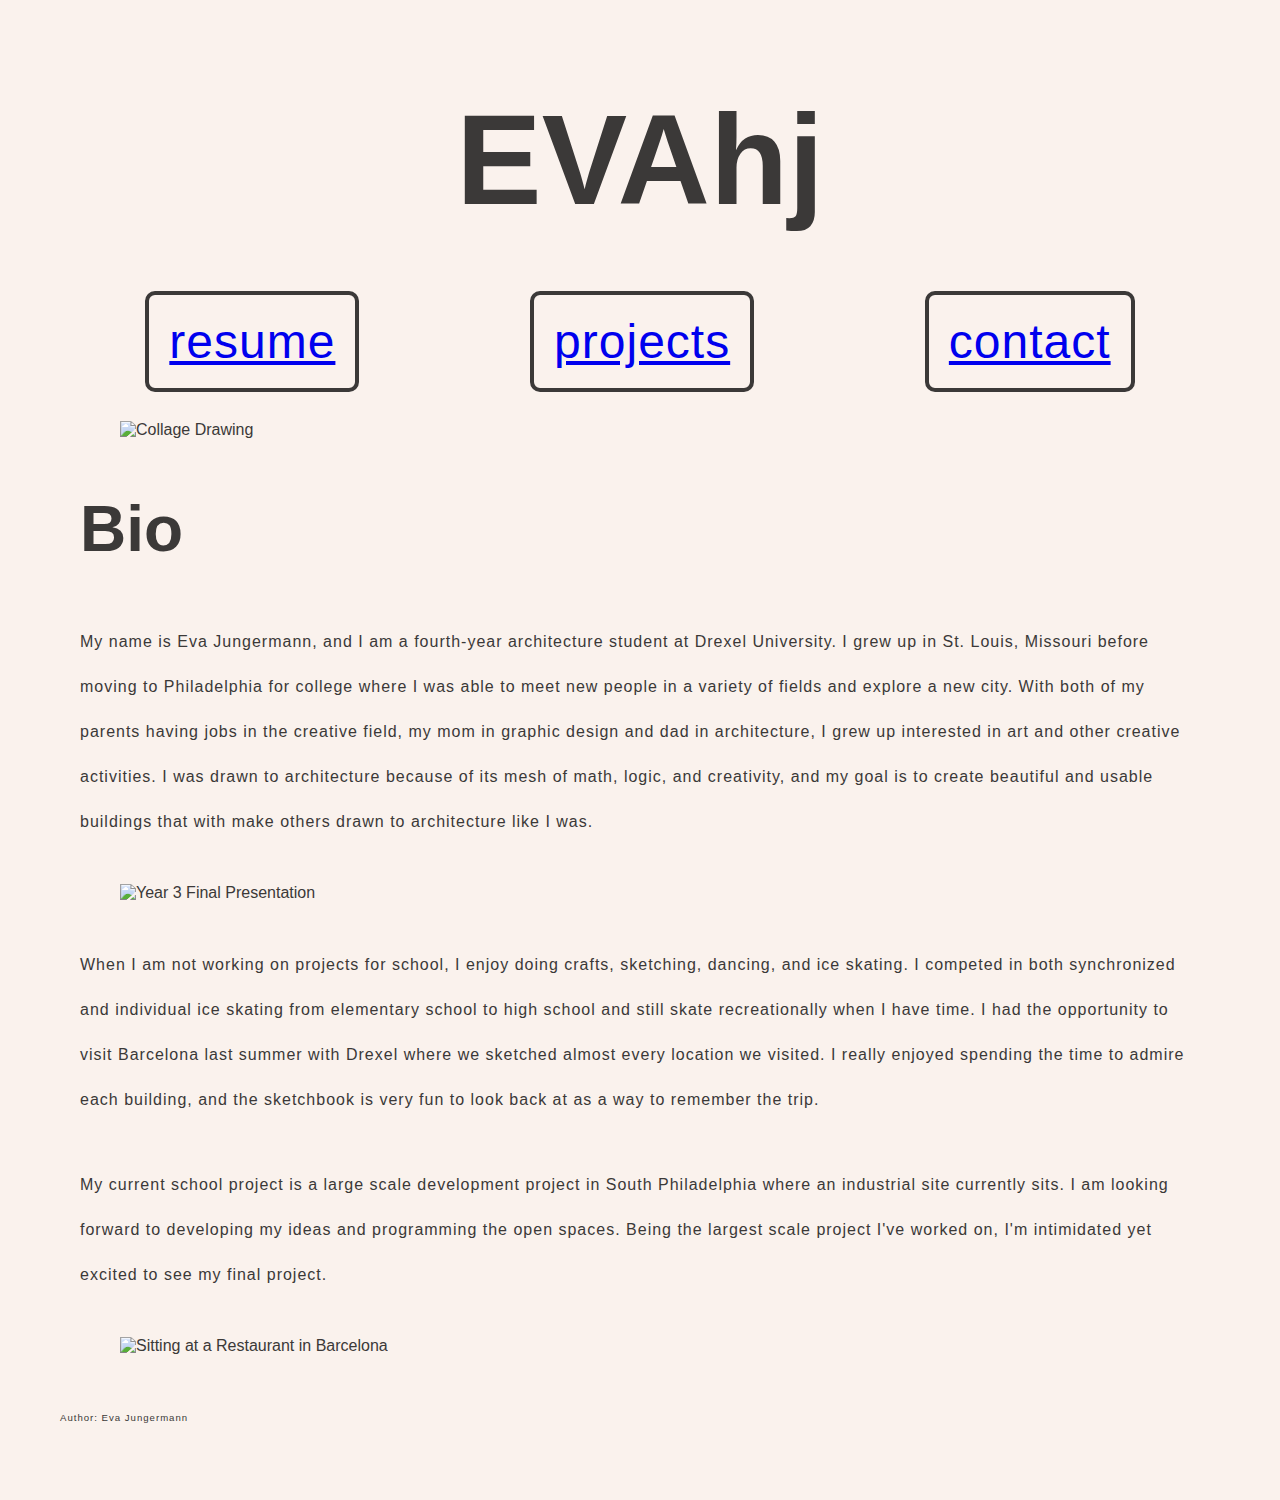
==== index.html @ c4511383 "Edit css & html" ====
<!DOCTYPE html>
<html lang="en">
    <head>
        <meta charset="UTF-8">
        <title>Home Page</title>
        <link rel="stylesheet" href="screen.css">
    </head>
    <body>
        <main>
          <header>
             <h1>EVAhj</h1>
                <nav>
                    <ul>
                      <li><a href="resume.html" class="nav_link">resume</a></li>
                      <li><a href="projects.html" class="nav_link">projects</a></li>
                      <li><a href="contact.html" class="nav_link">contact</a></li>
                    </ul>
                </nav>
            </header>
            <section>
            <figure>
                <!--Add image-->
                <img
                 alt="Collage Drawing"
                    src="images/COLLAGE.png"
              />
            </figure>
            <h2>Bio</h2>
            <p>
                My name is Eva Jungermann, and I am a fourth-year architecture student at Drexel University. 
                I grew up in St. Louis, Missouri before moving to Philadelphia for college where I was able to meet new people in a variety of fields and explore a new city. 
                With both of my parents having jobs in the creative field, my mom in graphic design and dad in architecture, I grew up interested in art and other creative activities. 
               I was drawn to architecture because of its mesh of math, logic, and creativity, and my goal is to create beautiful and usable buildings that with make others drawn to architecture like I was.
            </p>
            <figure>
                <img
                    alt="Year 3 Final Presentation"
                   loading="lazy"
                   src="images/home-presentation.jpg"
                />
            </figure>
            <p>
                When I am not working on projects for school, I enjoy doing crafts, sketching, dancing, and ice skating. 
                I competed in both synchronized and individual ice skating from elementary school to high school and still skate recreationally when I have time. 
               I had the opportunity to visit Barcelona last summer with Drexel where we sketched almost every location we visited. 
                I really enjoyed spending the time to admire each building, and the sketchbook is very fun to look back at as a way to remember the trip.
            </p>
            <p>
                My current school project is a large scale development project in South Philadelphia where an industrial site currently sits. 
                I am looking forward to developing my ideas and programming the open spaces. 
                Being the largest scale project I've worked on, I'm intimidated yet excited to see my final project.
           </p>
           <figure>
               <img
                    alt="Sitting at a Restaurant in Barcelona"
                    loading="lazy"
                    src="images/home-self.jpg"
                />
            </figure>
            </section>
            <footer>
                <p>Author: Eva Jungermann</p>
                <!--Add quicklinks to other pages?-->
           </footer>
        </main>
    </body>
</html>
---- screen.css ----
@font-face {
    font-family: 'Montserrat';
    font-style: normal;
    src: url(fonts/montserrat-regular-webfont.woff2);
}
@font-face {
    font-family: 'MontserratBold';
    font-style: bold;
    src: url(fonts/montserrat-bold-webfont.woff2);
}
@font-face {
    font-family: 'MontserratItalic';
    font-style: italic;
    src: url(fonts/montserratalternates-italic-webfont.woff2);
}


:root {
    --color-text-main: #3B3938;
    --color-background-main: #FAF2ED;
}

html {
    background-color: var(--color-background-main);
    color: var(--color-text-main);
    font-family: Montserrat, Arial, Helvetica, sans-serif;
}

body {
    margin: 60px;
}

body section, body div {
    margin: 0 20px;
}

section section {
    margin: 120px 0 0 0;
}

/* HEADINGS */

h1, h2, h3, h5, h6, div.project a {
    font-family: MontserratBold, Montserrat, Arial, Helvetica, sans-serif;
}

h1 {
    font-size: 800%;
    text-align: center;
}

h2 {
    font-size: 400%;
}

h3, div.project a {
    font-size: 250%;
}

h5 {
    font-size: 150%;    
}

h6 {
    font-size: 95%
}

p {
    font-size: 100%;
    /* font-style: normal; */
    letter-spacing: 1px;
    line-height: 45px;
    margin: 40px 0;
}

li {
    margin: 0 0 30px 0;
    letter-spacing: 1px;
    line-height: 45px;
}

.italic {
    font-family: MontserratItalic, Montserrat, Arial, Helvetica, sans-serif;
}

footer p {
    font-size: 60%;
}

/* NAVIGATION */

nav ul{
    /* text-align: center; */
    display: flex;
    flex-wrap: wrap;
    justify-content: space-around;
    align-content: center;
    padding: 0;
    list-style-type: none;
}

nav a {
    font-size: 300%;
    /* text-align: center; */
    padding: 20px;
    border: 4px solid #3B3938;
    border-radius: 10px;
    margin: 20px;
}

nav li {
    list-style: none;
}

/* PROJECTS */

div.project {
    margin: 70px 0;
}

div.project figure {
    margin: 20px 0;
}
div.project p {
    font-size: 180%;
    margin: 11px 0 0 0;
}

/* div.project {
    display: flex;
    flex-direction: column;
    align-items: flex-start;
} */
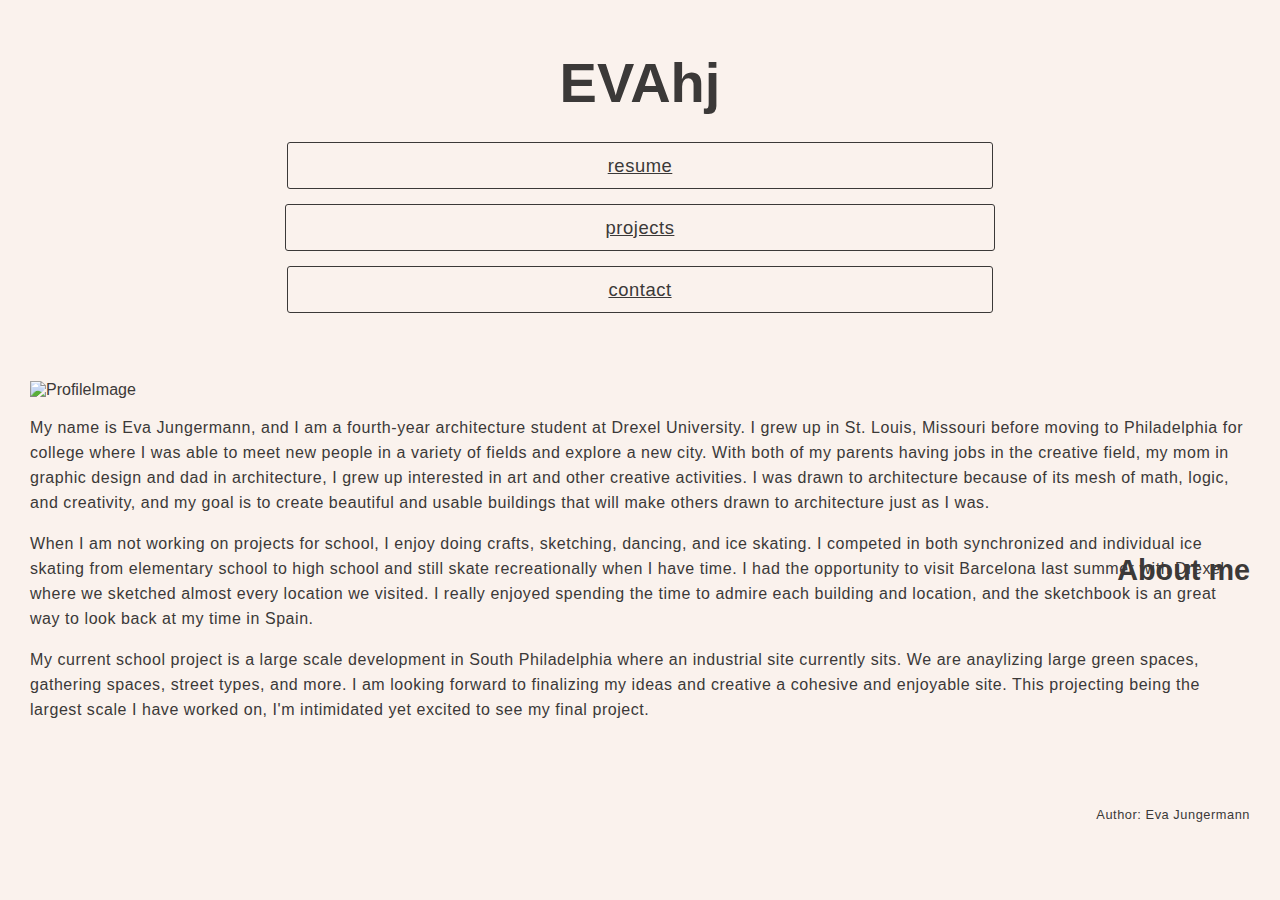
==== commit 4248e244: "change errors" ====
--- a/index.html
+++ b/index.html
@@ -1,67 +1,60 @@
 <!DOCTYPE html>
 <html lang="en">
-    <head>
-        <meta charset="UTF-8">
-        <title>Home Page</title>
-        <link rel="stylesheet" href="screen.css">
-    </head>
-    <body>
-        <main>
-          <header>
-             <h1>EVAhj</h1>
-                <nav>
-                    <ul>
-                      <li><a href="resume.html" class="nav_link">resume</a></li>
-                      <li><a href="projects.html" class="nav_link">projects</a></li>
-                      <li><a href="contact.html" class="nav_link">contact</a></li>
-                    </ul>
-                </nav>
-            </header>
-            <section>
-            <figure>
-                <!--Add image-->
-                <img
-                 alt="Collage Drawing"
-                    src="images/COLLAGE.png"
-              />
-            </figure>
-            <h2>Bio</h2>
-            <p>
-                My name is Eva Jungermann, and I am a fourth-year architecture student at Drexel University. 
-                I grew up in St. Louis, Missouri before moving to Philadelphia for college where I was able to meet new people in a variety of fields and explore a new city. 
-                With both of my parents having jobs in the creative field, my mom in graphic design and dad in architecture, I grew up interested in art and other creative activities. 
-               I was drawn to architecture because of its mesh of math, logic, and creativity, and my goal is to create beautiful and usable buildings that with make others drawn to architecture like I was.
-            </p>
-            <figure>
-                <img
-                    alt="Year 3 Final Presentation"
-                   loading="lazy"
-                   src="images/home-presentation.jpg"
-                />
-            </figure>
-            <p>
-                When I am not working on projects for school, I enjoy doing crafts, sketching, dancing, and ice skating. 
-                I competed in both synchronized and individual ice skating from elementary school to high school and still skate recreationally when I have time. 
-               I had the opportunity to visit Barcelona last summer with Drexel where we sketched almost every location we visited. 
-                I really enjoyed spending the time to admire each building, and the sketchbook is very fun to look back at as a way to remember the trip.
-            </p>
-            <p>
-                My current school project is a large scale development project in South Philadelphia where an industrial site currently sits. 
-                I am looking forward to developing my ideas and programming the open spaces. 
-                Being the largest scale project I've worked on, I'm intimidated yet excited to see my final project.
-           </p>
-           <figure>
-               <img
-                    alt="Sitting at a Restaurant in Barcelona"
-                    loading="lazy"
-                    src="images/home-self.jpg"
-                />
-            </figure>
-            </section>
-            <footer>
-                <p>Author: Eva Jungermann</p>
-                <!--Add quicklinks to other pages?-->
-           </footer>
-        </main>
-    </body>
+  <head>
+    <meta charset="UTF-8" />
+    <meta http-equiv="X-UA-Compatible" content="IE=edge" />
+    <meta name="viewport" content="width=device-width, initial-scale=1.0" />
+    <title>Home</title>
+    <link rel="stylesheet" href="screen.css" />
+  </head>
+
+  <body>
+
+    <header>
+        <h1>EVAhj</h1>
+        <nav>
+            <ul>
+                <li><a href="resume.html" class="nav_link">resume</a></li>
+                <li><a href="projects.html" class="nav_link">projects</a></li>
+                <li><a href="contact.html" class="nav_link">contact</a></li>
+            </ul>
+        </nav>
+    </header>
+
+    <div>
+        <img
+            alt="ProfileImage"
+            height="250"
+            src="images/homeimg.jpg"
+            width="250">
+        <h2 class="absolute">About me</h2>
+    </div>
+
+    <div>
+        <p>
+            My name is Eva Jungermann, and I am a fourth-year architecture student at Drexel University. 
+            I grew up in St. Louis, Missouri before moving to Philadelphia for college where I was able to meet new people in a variety of fields and explore a new city. 
+            With both of my parents having jobs in the creative field, my mom in graphic design and dad in architecture, I grew up interested in art and other creative activities. 
+           I was drawn to architecture because of its mesh of math, logic, and creativity, and my goal is to create beautiful and usable buildings that will make others drawn to architecture just as I was.
+        </p>
+        <p>
+            When I am not working on projects for school, I enjoy doing crafts, sketching, dancing, and ice skating. 
+            I competed in both synchronized and individual ice skating from elementary school to high school and still skate recreationally when I have time. 
+            I had the opportunity to visit Barcelona last summer with Drexel where we sketched almost every location we visited. 
+            I really enjoyed spending the time to admire each building and location, and the sketchbook is an great way to look back at my time in Spain.
+        </p>
+        <p>
+            My current school project is a large scale development in South Philadelphia where an industrial site currently sits. 
+            We are anaylizing large green spaces, gathering spaces, street types, and more.
+            I am looking forward to finalizing my ideas and creative a cohesive and enjoyable site. 
+            This projecting being the largest scale I have worked on, I'm intimidated yet excited to see my final project.
+       </p>
+    </div>
+
+    <footer>
+        <p>Author: Eva Jungermann</p>
+    </footer>
+
+  </body>
+
 </html>--- a/screen.css
+++ b/screen.css
@@ -5,7 +5,7 @@
 }
 @font-face {
     font-family: 'MontserratBold';
-    font-style: bold;
+    font-weight: bold;
     src: url(fonts/montserrat-bold-webfont.woff2);
 }
 @font-face {
@@ -13,121 +13,154 @@
     font-style: italic;
     src: url(fonts/montserratalternates-italic-webfont.woff2);
 }
-
-
 :root {
     --color-text-main: #3B3938;
     --color-background-main: #FAF2ED;
+    --color-accent-one: #6F2A09;
+    --color-accent-two: #0468BF;
+    --color-accent-three: #021F59;
+    --color-accent-four: #BD450D;
+    --color-accent-five: #0433BF;
+    --color-accent-six: #022873;
 }
-
 html {
     background-color: var(--color-background-main);
     color: var(--color-text-main);
     font-family: Montserrat, Arial, Helvetica, sans-serif;
 }
+body {
+    margin: 30px;
+}
+h1, h2, h3 {
+    font-family: MontserratBold, Montserrat, Arial, Helvetica, sans-serif;
+}
+h1 {
+    font-size: 350%;
+    text-align: center;
 
-body {
-    margin: 60px;
+}
+h2 {
+    font-size: 180%;
+}
+h3 {
+    margin: 40px 0 12px 0;
+}
+p, li {
+    font-size: 100%;
+    letter-spacing: .55px;
+    line-height: 25px;
+}
+a:link {
+    color: var(--color-accent-two);
+}
+a:visited {
+    color: var(--color-accent-six);
 }
 
-body section, body div {
-    margin: 0 20px;
+/* HEADER, NAVIGATION */
+header {
+    margin: 50px 0 60px 0;
 }
+header h1 {
+    margin: 0 0 20px 0;
+}
+nav ul{
+    display: flex;
+    flex-direction: column;
+    align-items: center;
+    padding: 0px;
+    list-style-type: none;  
+}
+nav a:link, nav a:visited {
+    font-size: 115%;
+    padding: 12px 25vw;
+    border: 1.5px solid #3B3938;
+    border-radius: 3px;
+    color: #3B3938;
+}
+nav li{
+    margin: 18px;
+}
+/* ^ HEADER, NAVIGATION */
 
-section section {
-    margin: 120px 0 0 0;
+/* IMG WITH TEXT OVER */
+h2.absolute {
+    position: absolute;
+    right: 30px;
+    top: 530px;
 }
+h2.absolutehigh {
+    position: absolute;
+    right: 30px;
+    top: 445px; 
+}
+/* IMG WITH TEXT OVER */
 
-/* HEADINGS */
+/* RESUME */
+p.resumename {
+    font-size: 150%;
+}
+p.resume, p.resumeitalic {
+    margin: 0px 0 8px 0;
+}
+p.resumeitalic, p.italic {
+    font-family: MontserratItalic, Montserrat, Arial, Helvetica, sans-serif;
+}
+ul.resume li {
+    margin: 0 0 12px 0;
+}
+/* ^ RESUME */
 
-h1, h2, h3, h5, h6, div.project a {
-    font-family: MontserratBold, Montserrat, Arial, Helvetica, sans-serif;
+/* PROJECTS */
+div.projects {
+    margin: 30px 0 40px 0;
 }
+div.projects p {
+    /* font-family: MontserratBold, Montserrat, Arial, Helvetica, sans-serif; */
+    font-size: 120%;
+    margin: 10px 0 0 0;
+    /* position: absolute;
+    right: 30px;
+    top: 495px; */
+}   
+/* ^ PROJECTS */
 
-h1 {
-    font-size: 800%;
+/* SKETCHBOOK */
+figure.imagecollection {
+    display:flex;
+    flex-direction: column;    
+    align-content: center;
+    justify-content: center;
+    justify-items: center;
+    align-items: center    
+}
+figure.imagecollection p {
+    margin: 6px  0 0 0;
     text-align: center;
 }
+figure.imagecollection img {
+    margin: 40px 0 0 0;
+}
+.boldproject {
+    font-family: MontserratBold, Montserrat, Arial, Helvetica, sans-serif;
+    font-size: 120%;
+}
+/* ^ SKETCHBOOK */
 
-h2 {
-    font-size: 400%;
+/* INDIVIDUAL PROJECT */
+figure.indvproject img {
+    margin: 0 0 15px 0;
 }
-
-h3, div.project a {
-    font-size: 250%;
+figure.indvproject p {
+    margin: 0 0 4px 0;
 }
-
-h5 {
-    font-size: 150%;    
+figure.introparagraph {
+    margin: 50px 0 50px 0;
 }
-
-h6 {
-    font-size: 95%
-}
-
-p {
-    font-size: 100%;
-    /* font-style: normal; */
-    letter-spacing: 1px;
-    line-height: 45px;
-    margin: 40px 0;
-}
-
-li {
-    margin: 0 0 30px 0;
-    letter-spacing: 1px;
-    line-height: 45px;
-}
-
-.italic {
-    font-family: MontserratItalic, Montserrat, Arial, Helvetica, sans-serif;
-}
+/* ^ INDIVIDUAL PROJECT */
 
 footer p {
-    font-size: 60%;
-}
-
-/* NAVIGATION */
-
-nav ul{
-    /* text-align: center; */
-    display: flex;
-    flex-wrap: wrap;
-    justify-content: space-around;
-    align-content: center;
-    padding: 0;
-    list-style-type: none;
-}
-
-nav a {
-    font-size: 300%;
-    /* text-align: center; */
-    padding: 20px;
-    border: 4px solid #3B3938;
-    border-radius: 10px;
-    margin: 20px;
-}
-
-nav li {
-    list-style: none;
-}
-
-/* PROJECTS */
-
-div.project {
-    margin: 70px 0;
-}
-
-div.project figure {
-    margin: 20px 0;
-}
-div.project p {
-    font-size: 180%;
-    margin: 11px 0 0 0;
-}
-
-/* div.project {
-    display: flex;
-    flex-direction: column;
-    align-items: flex-start;
-} */
+    margin: 80px 0 0 0;
+    font-size: 80%;
+    text-align: right;
+}